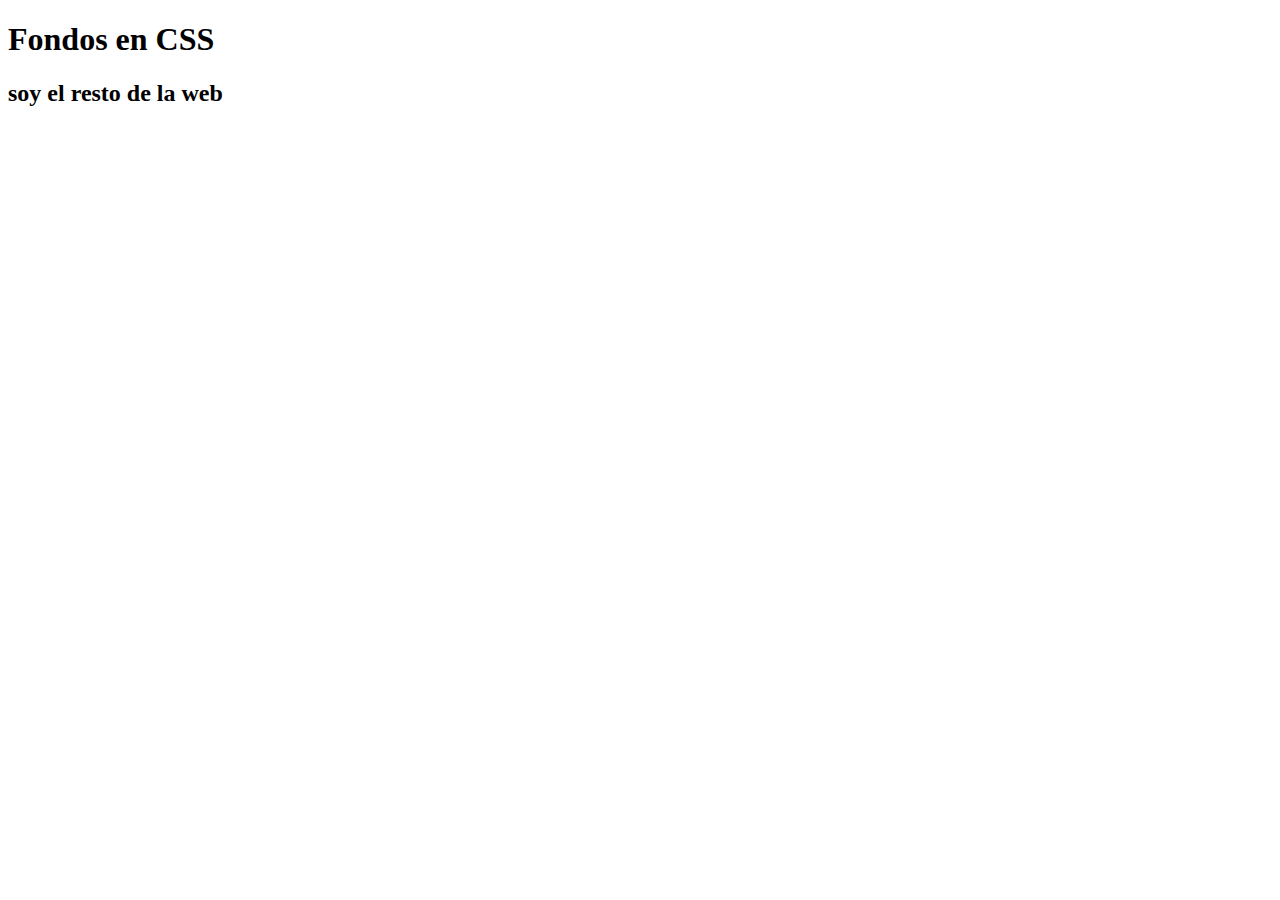
==== Master en CSS_ Responsive, SASS, Flexbox, Grid y Bootstrap/seccion8 fondos/index.html @ 5d7a8585 "se empieza a ver lso backGrounds" ====
<!DOCTYPE html>
<html>
<head>
	<meta charset="utf-8">
	<meta name="viewport" content="width=device-width, initial-scale=1">
	<title>Fondos en CSS</title>
</head>
<body>
	<div id="caja">
		<h1>Fondos en CSS</h1>
		

	</div>
	<h2>soy el resto de la web</h2>

</body>
</html>
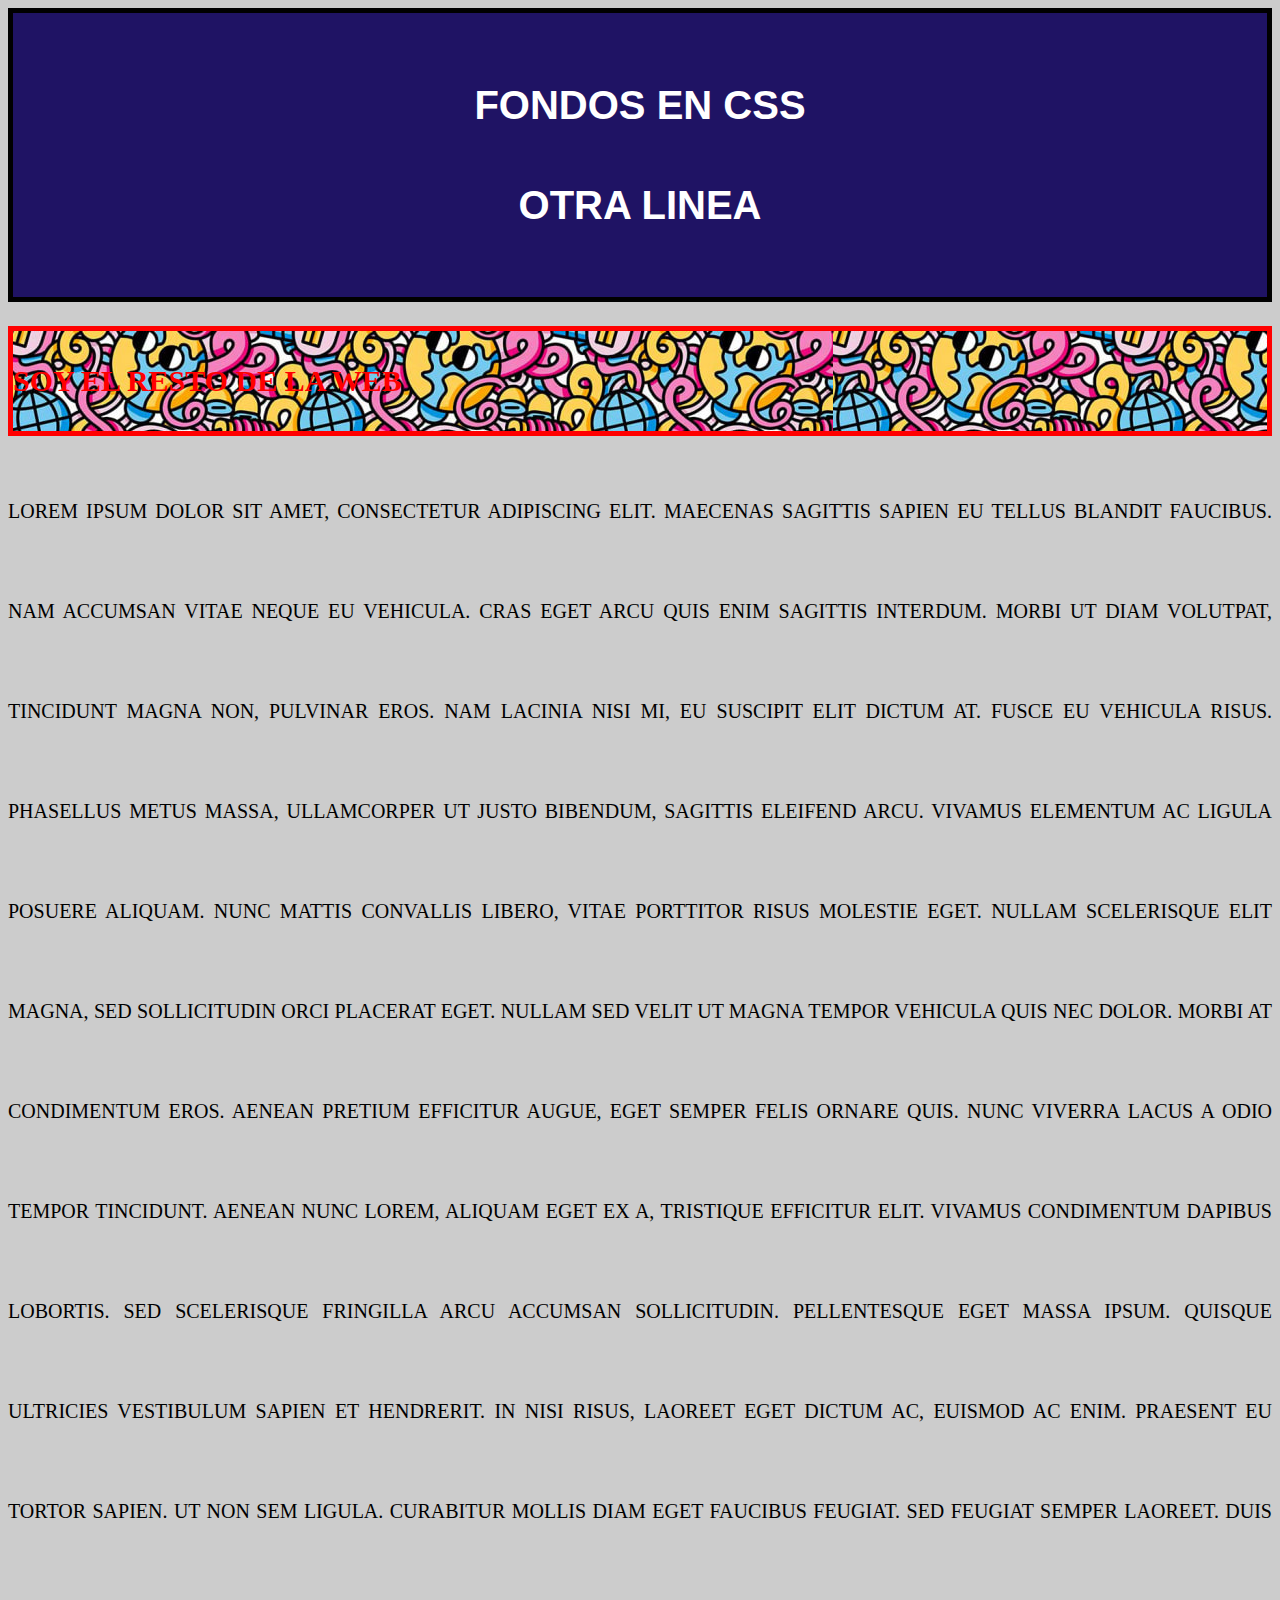
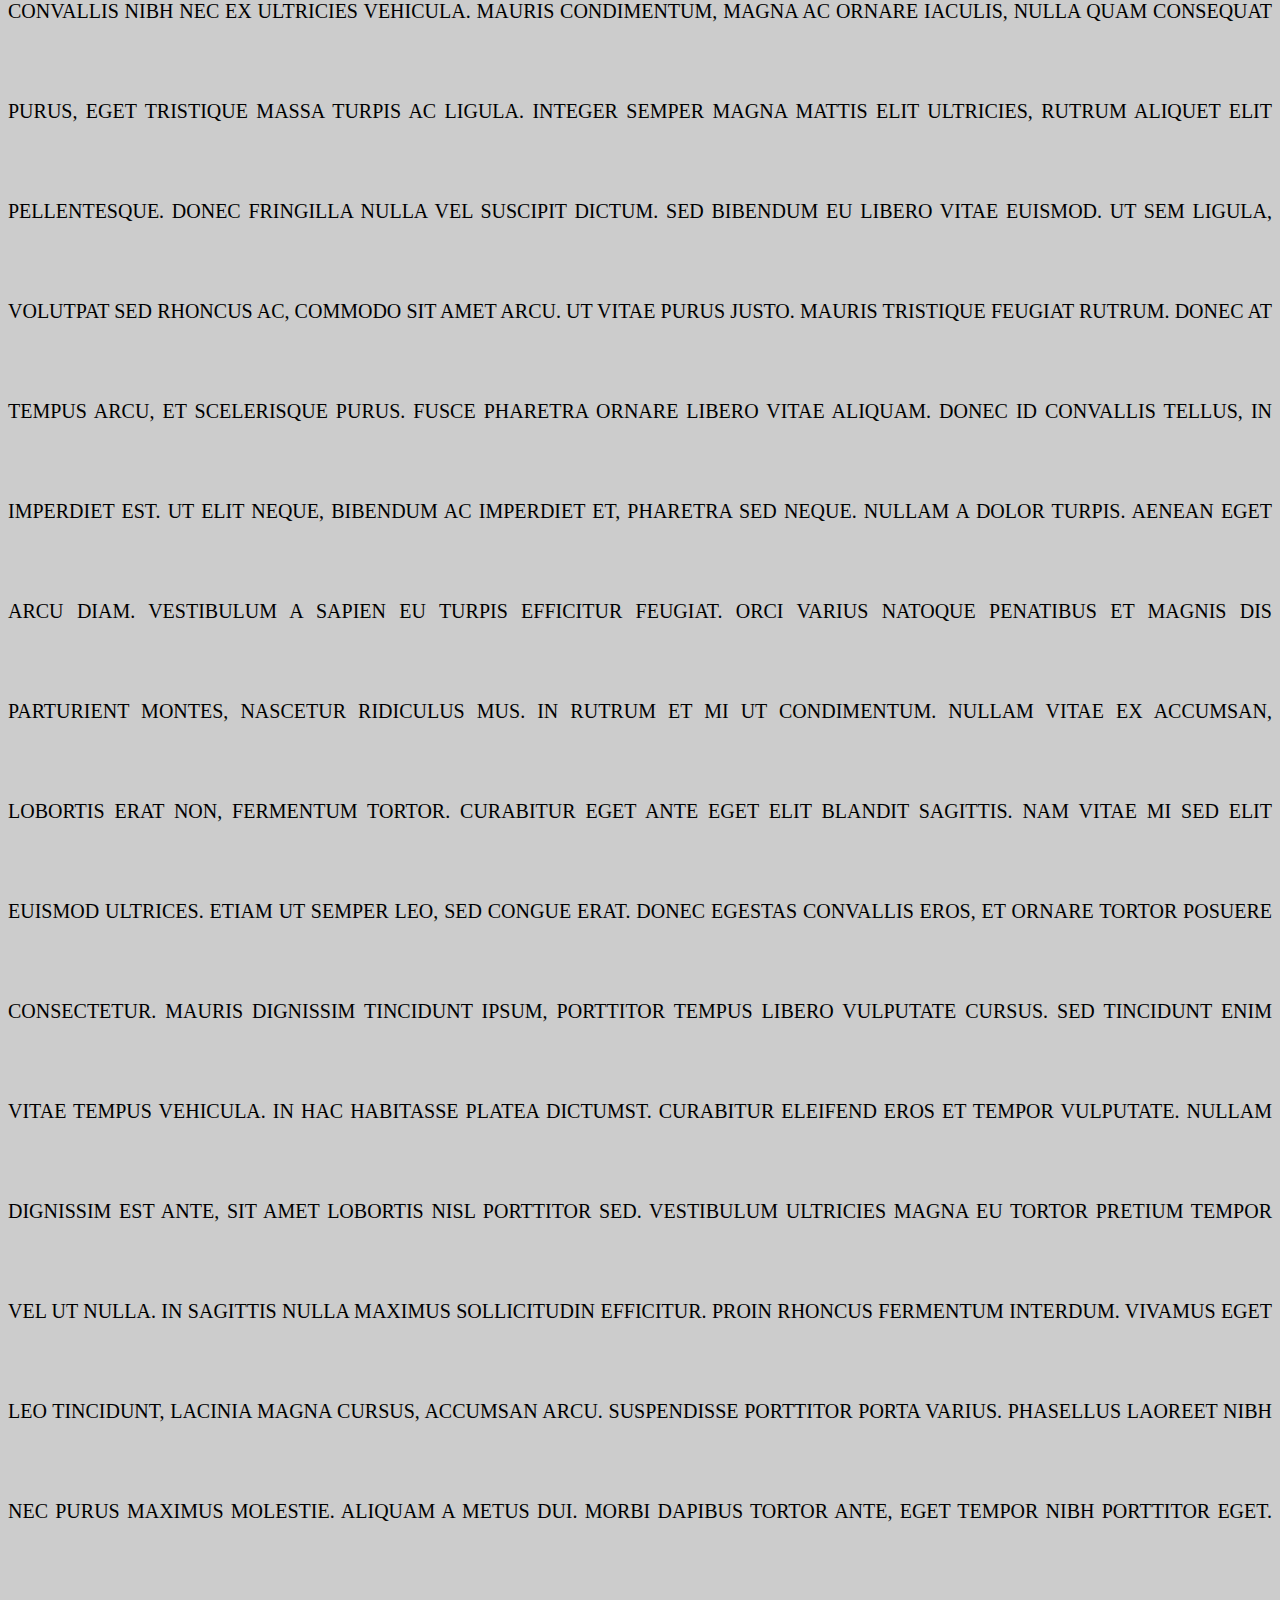
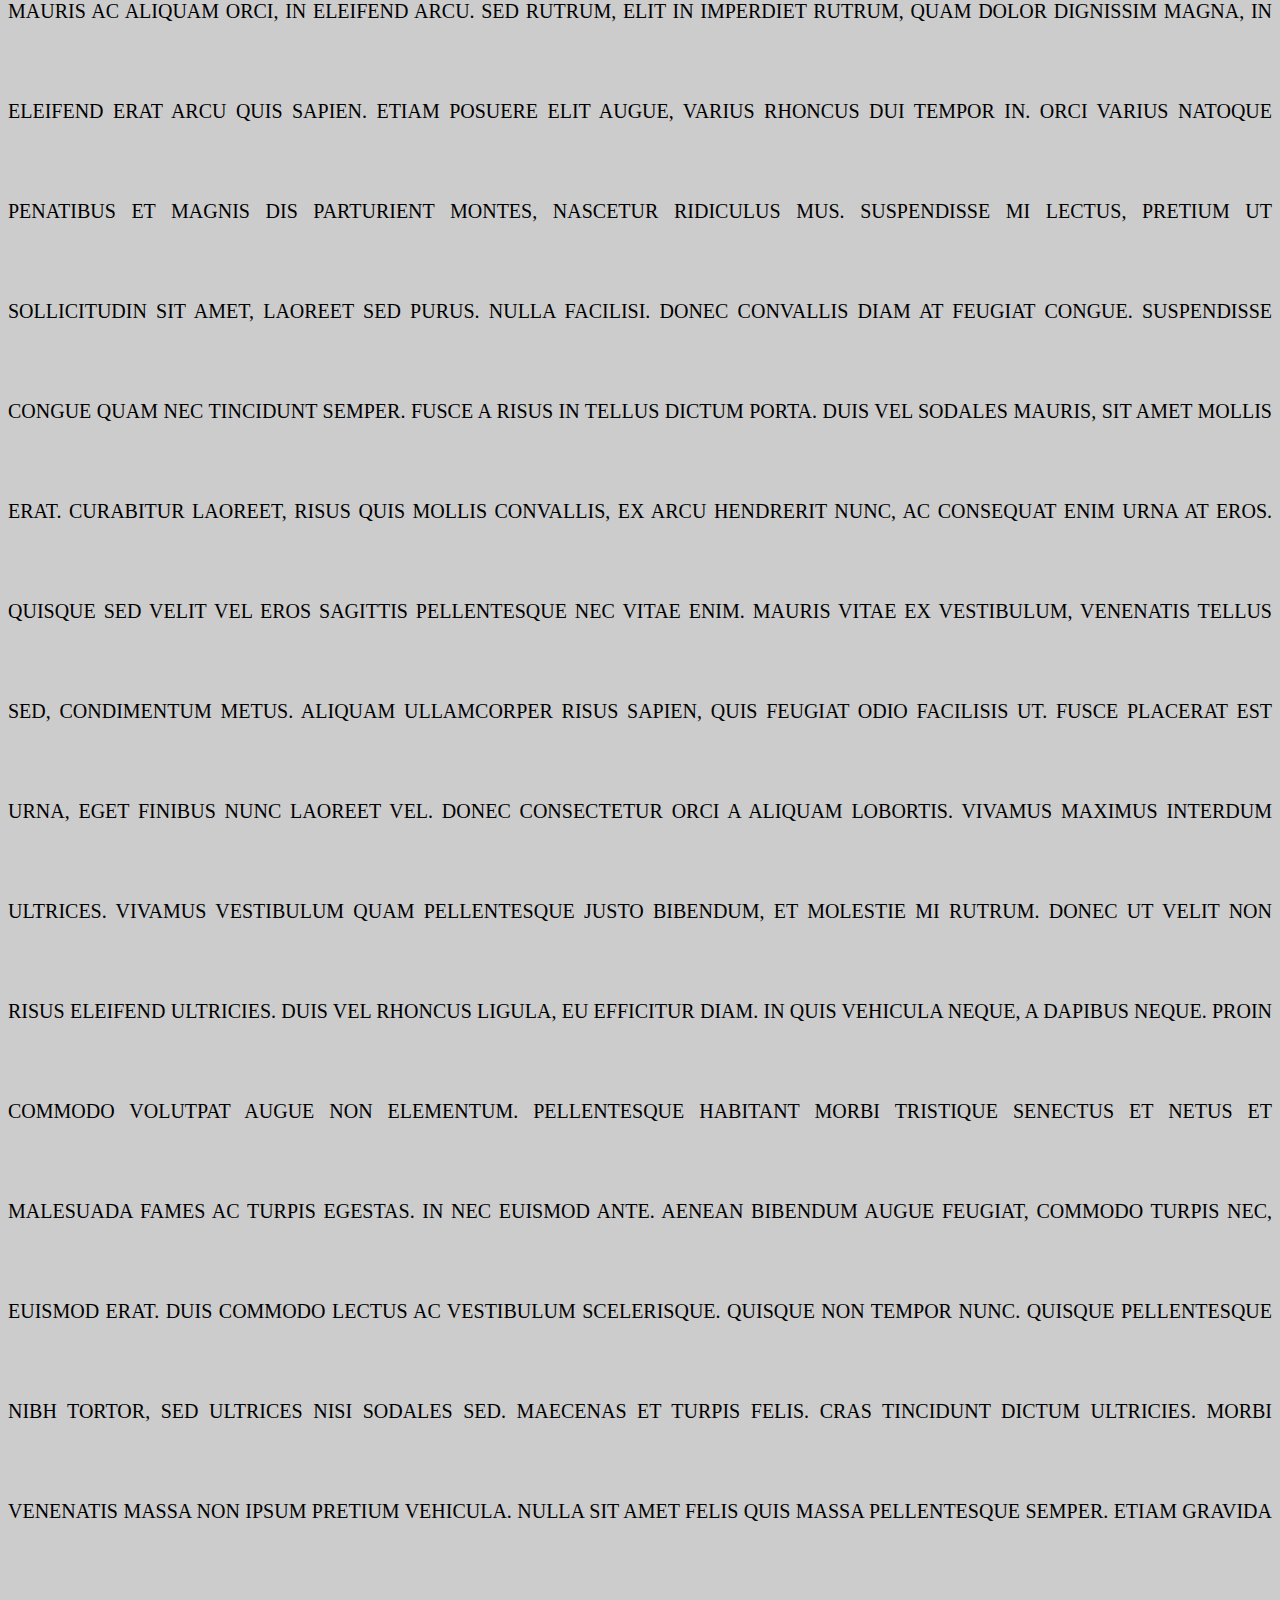
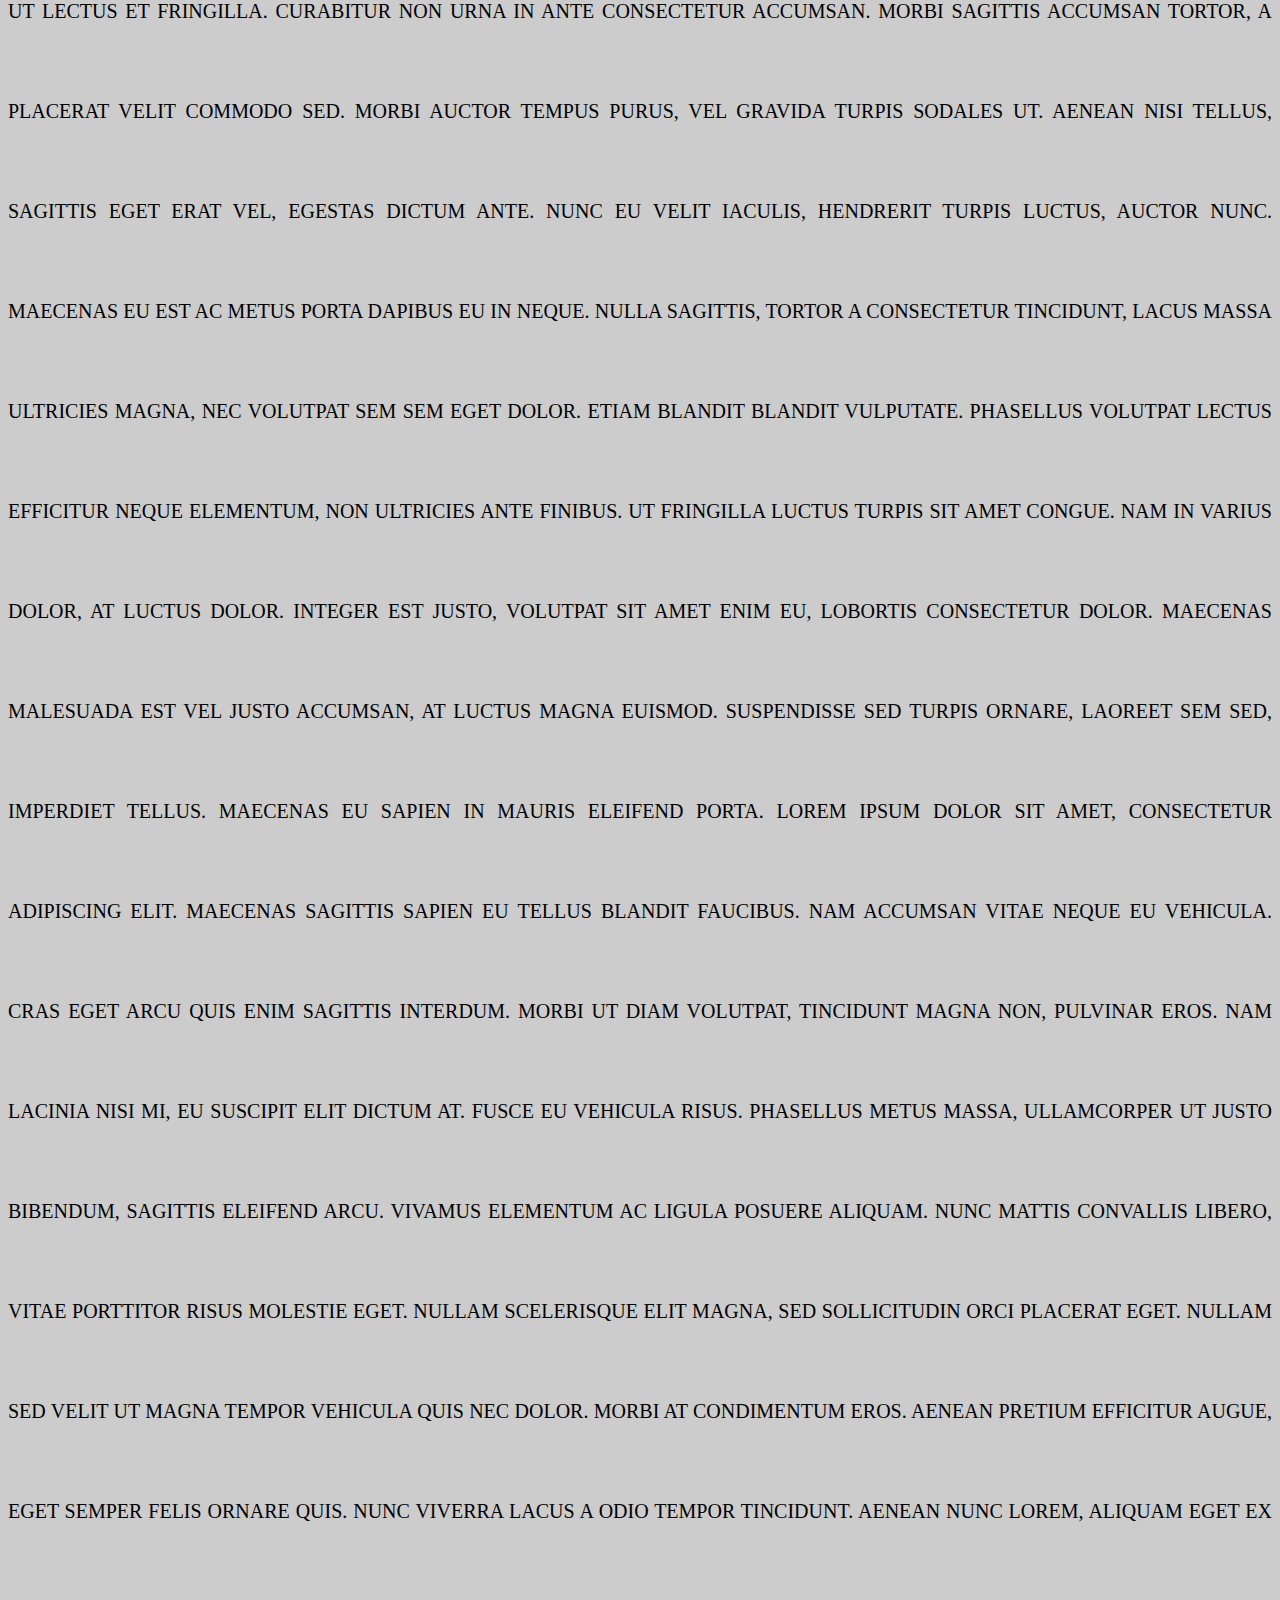
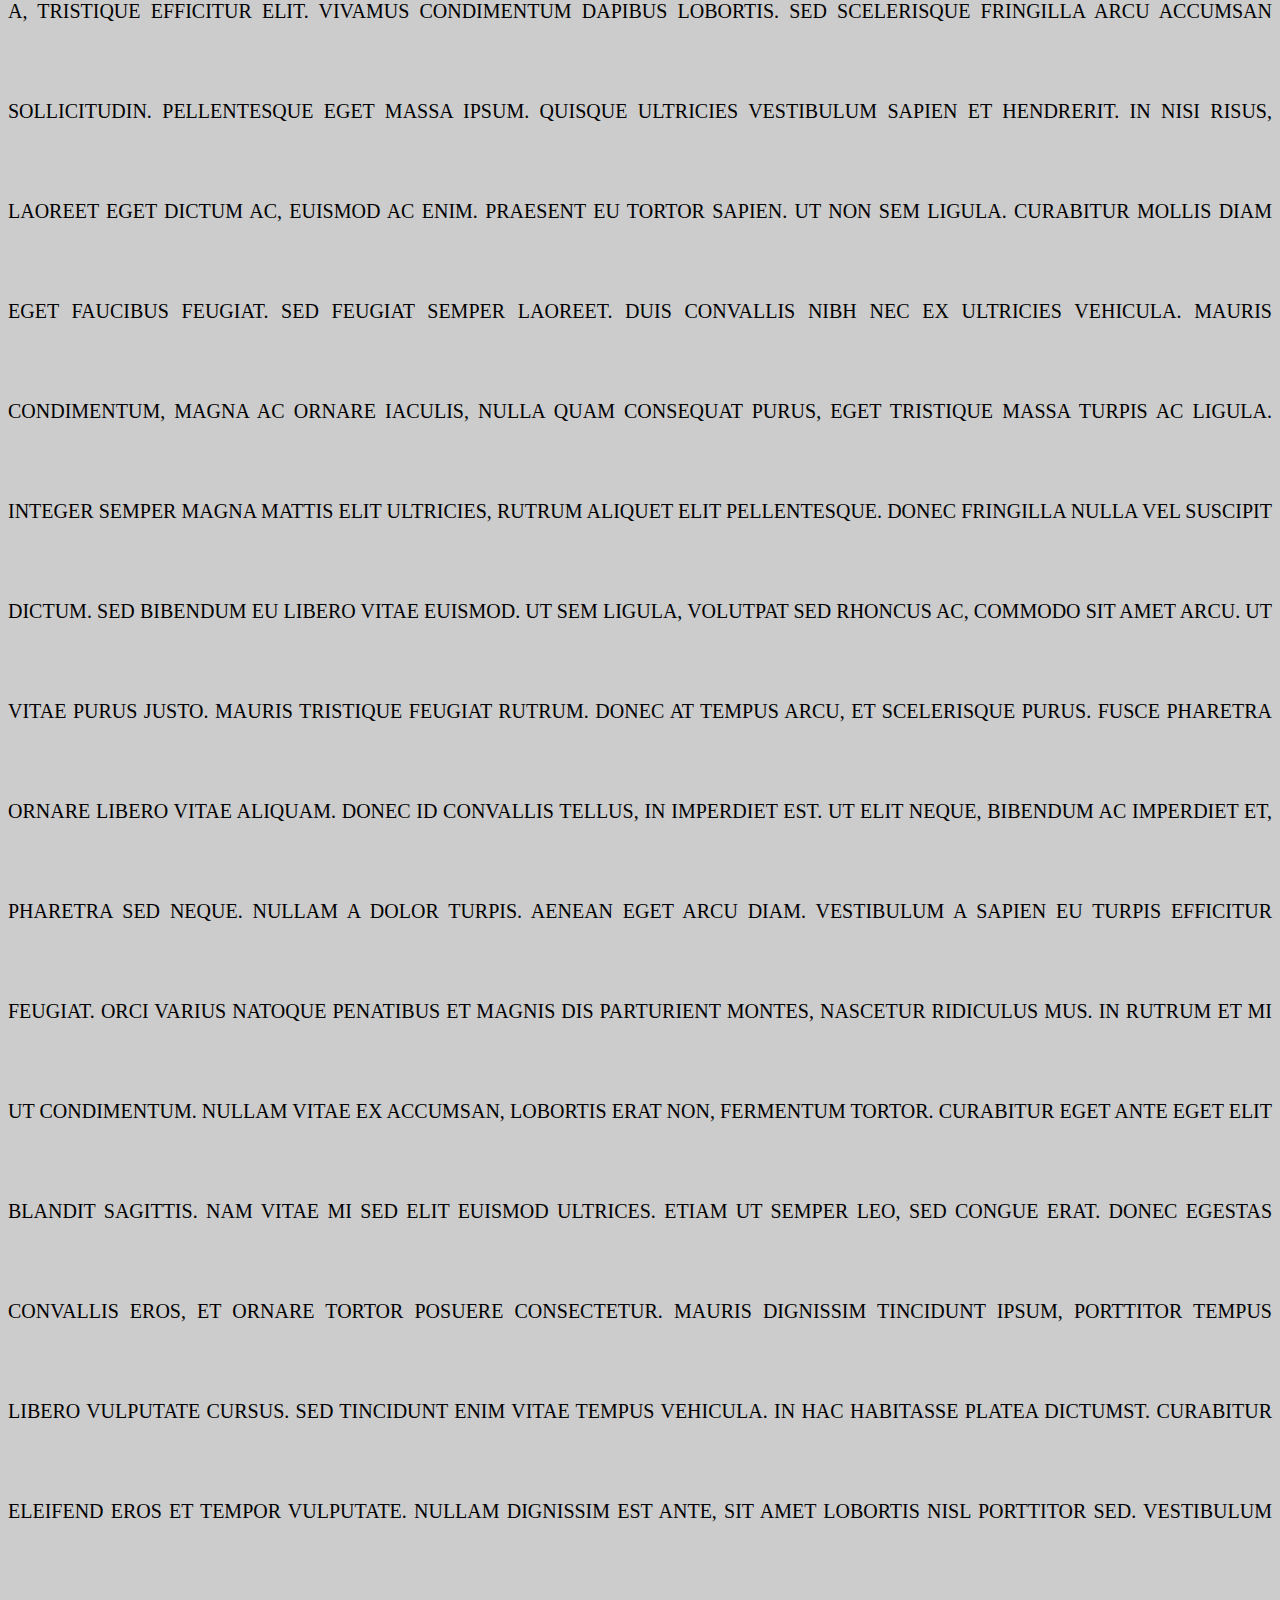
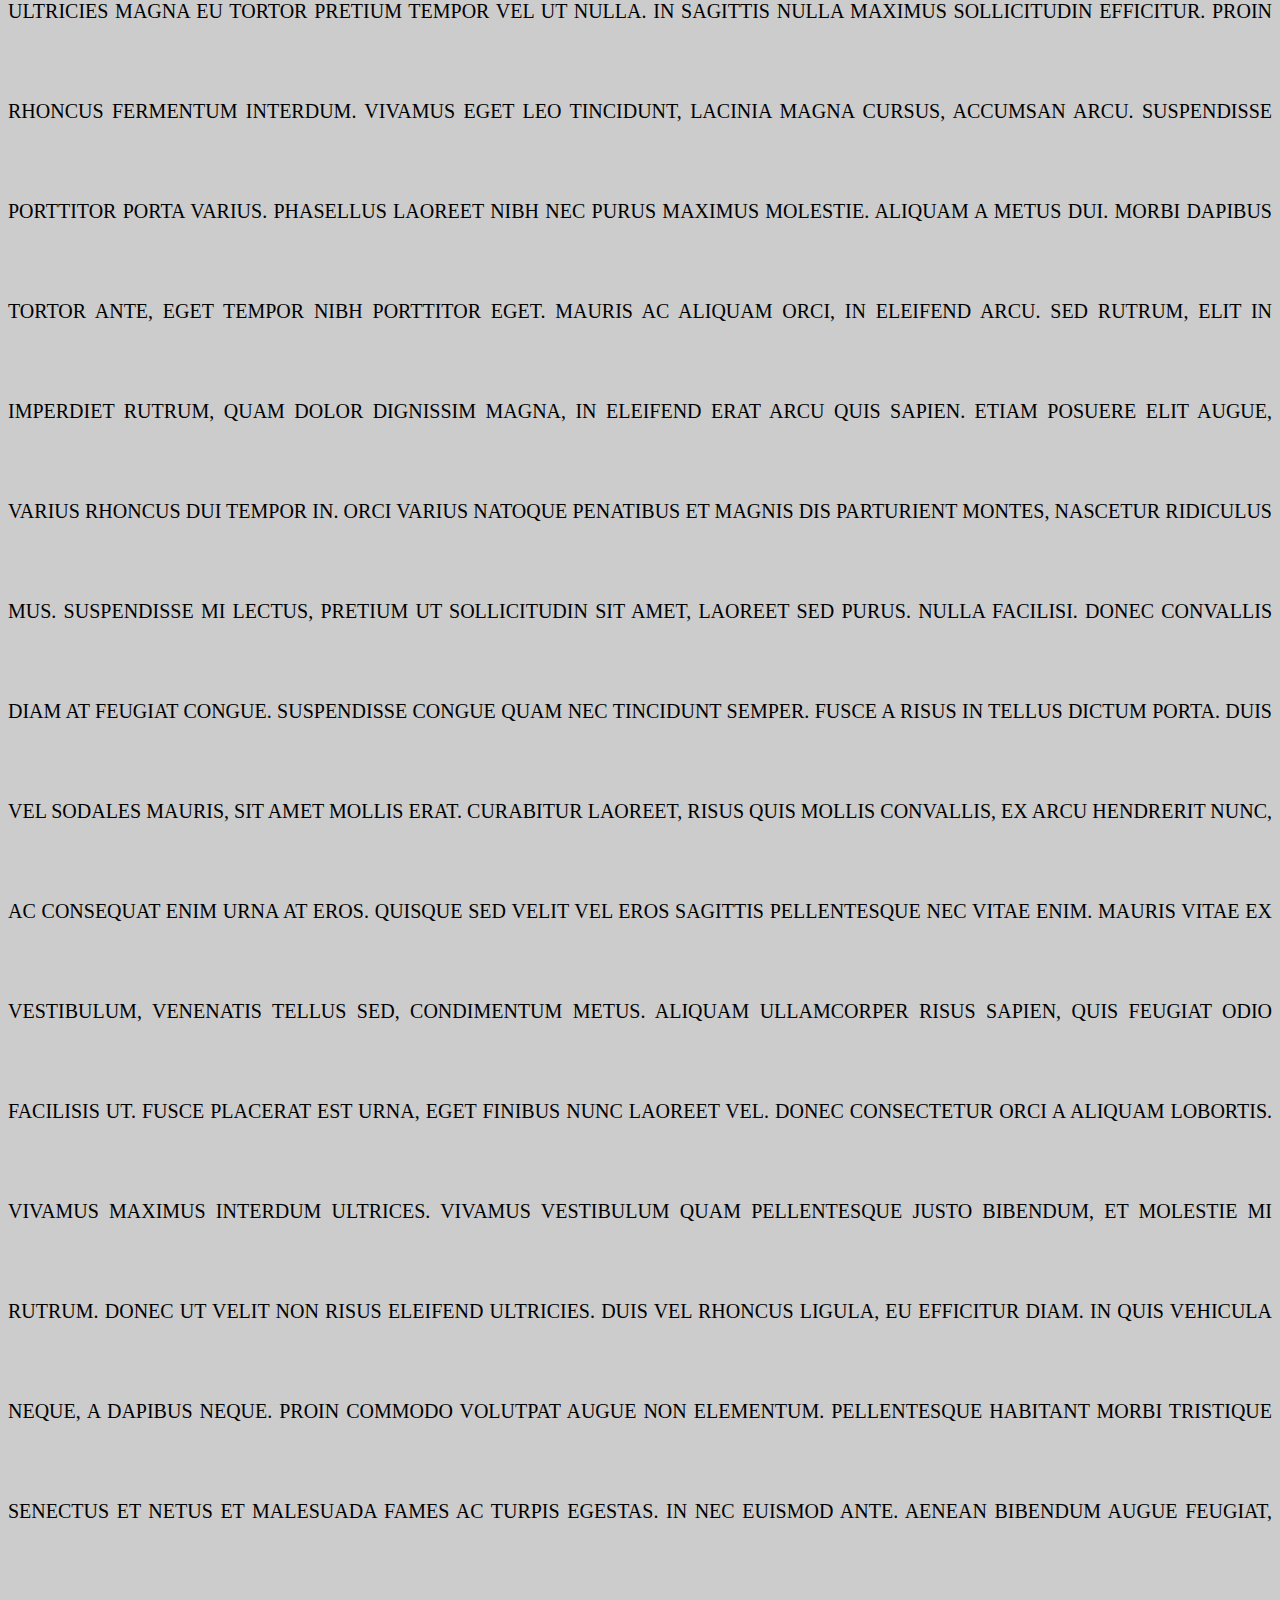
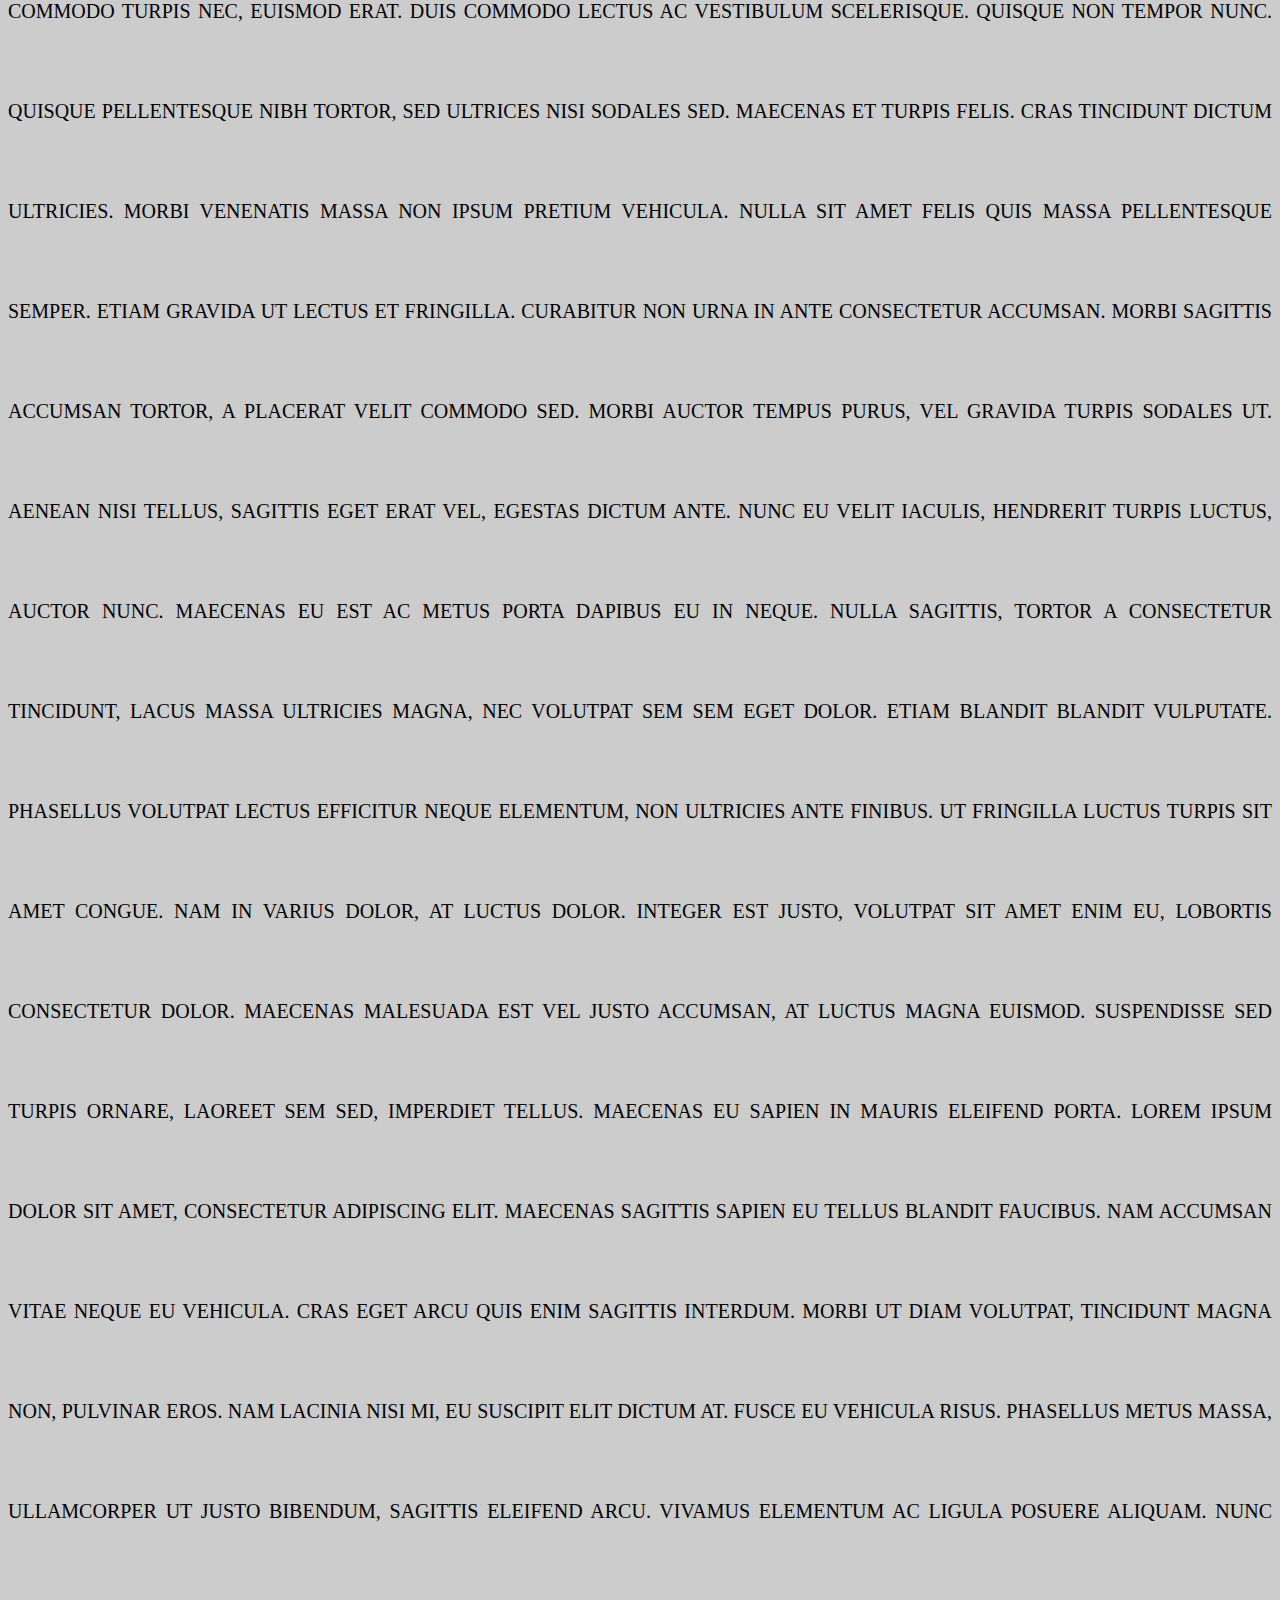
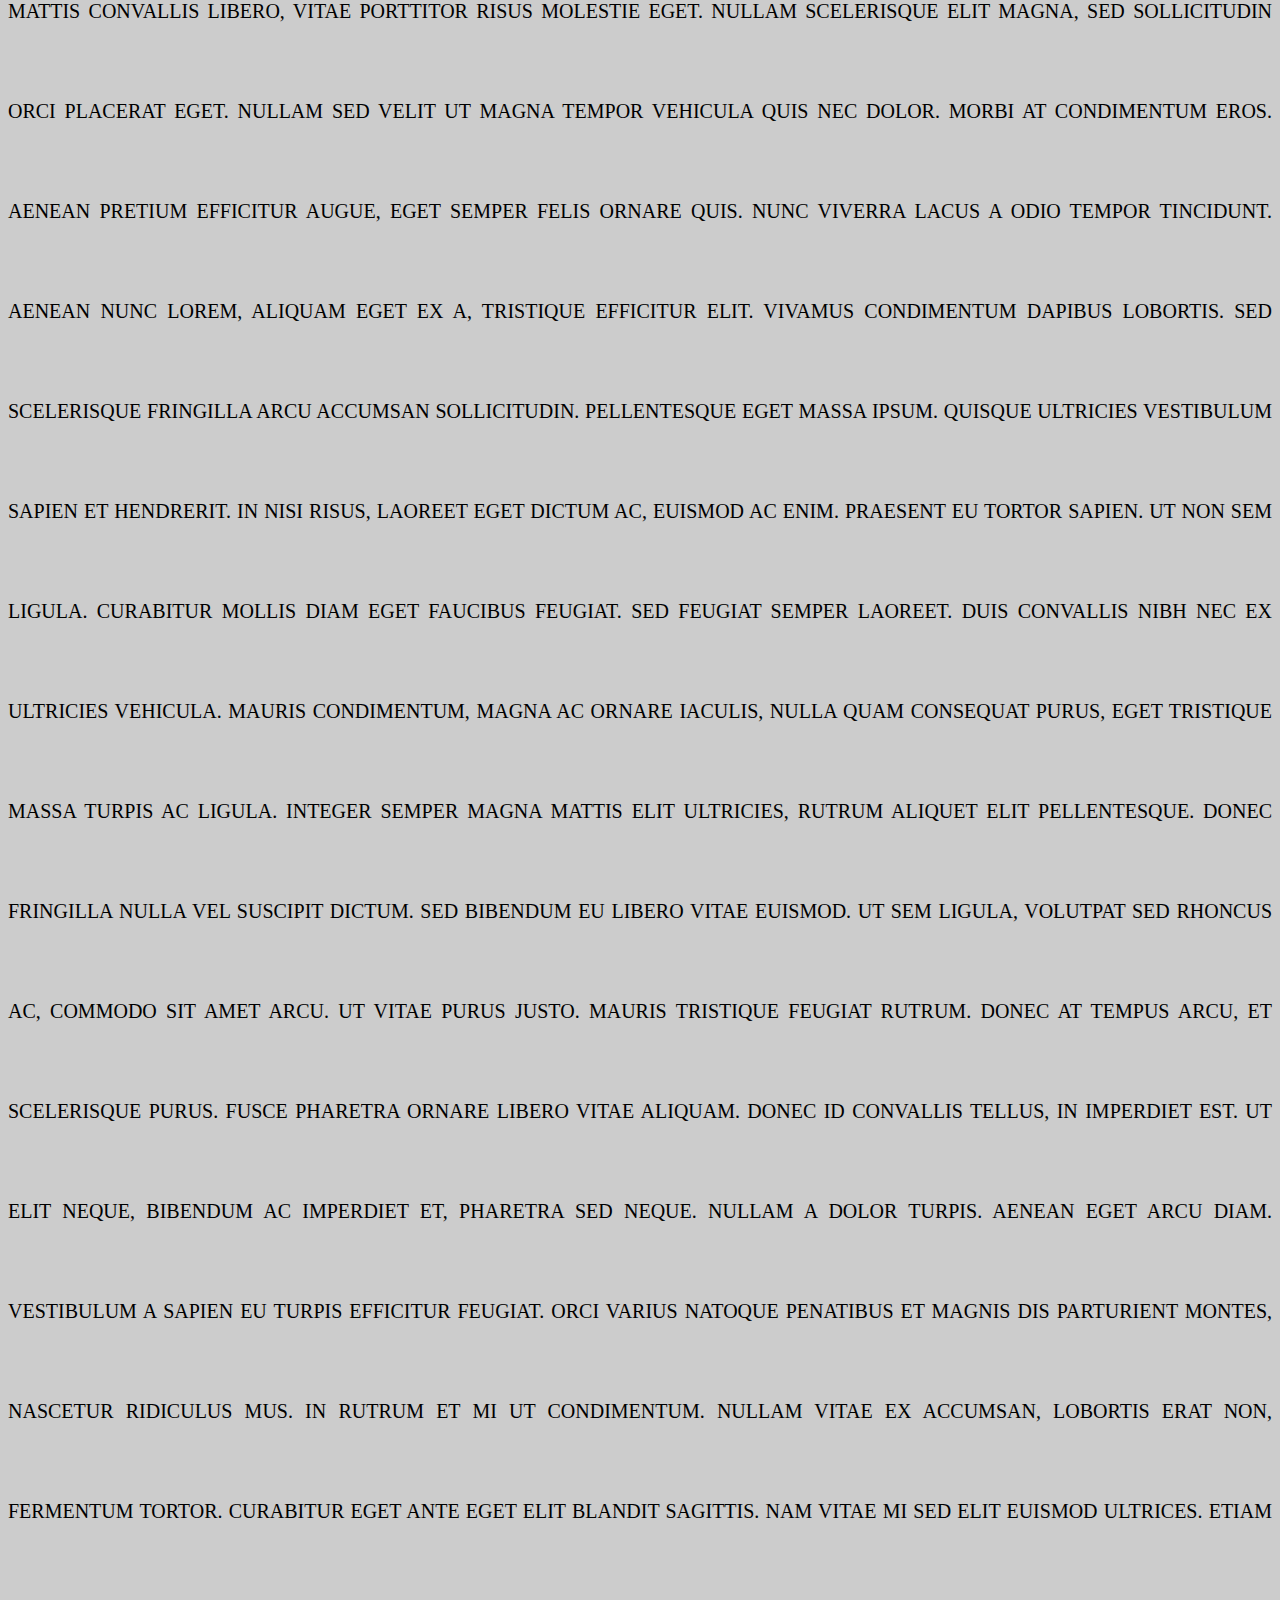
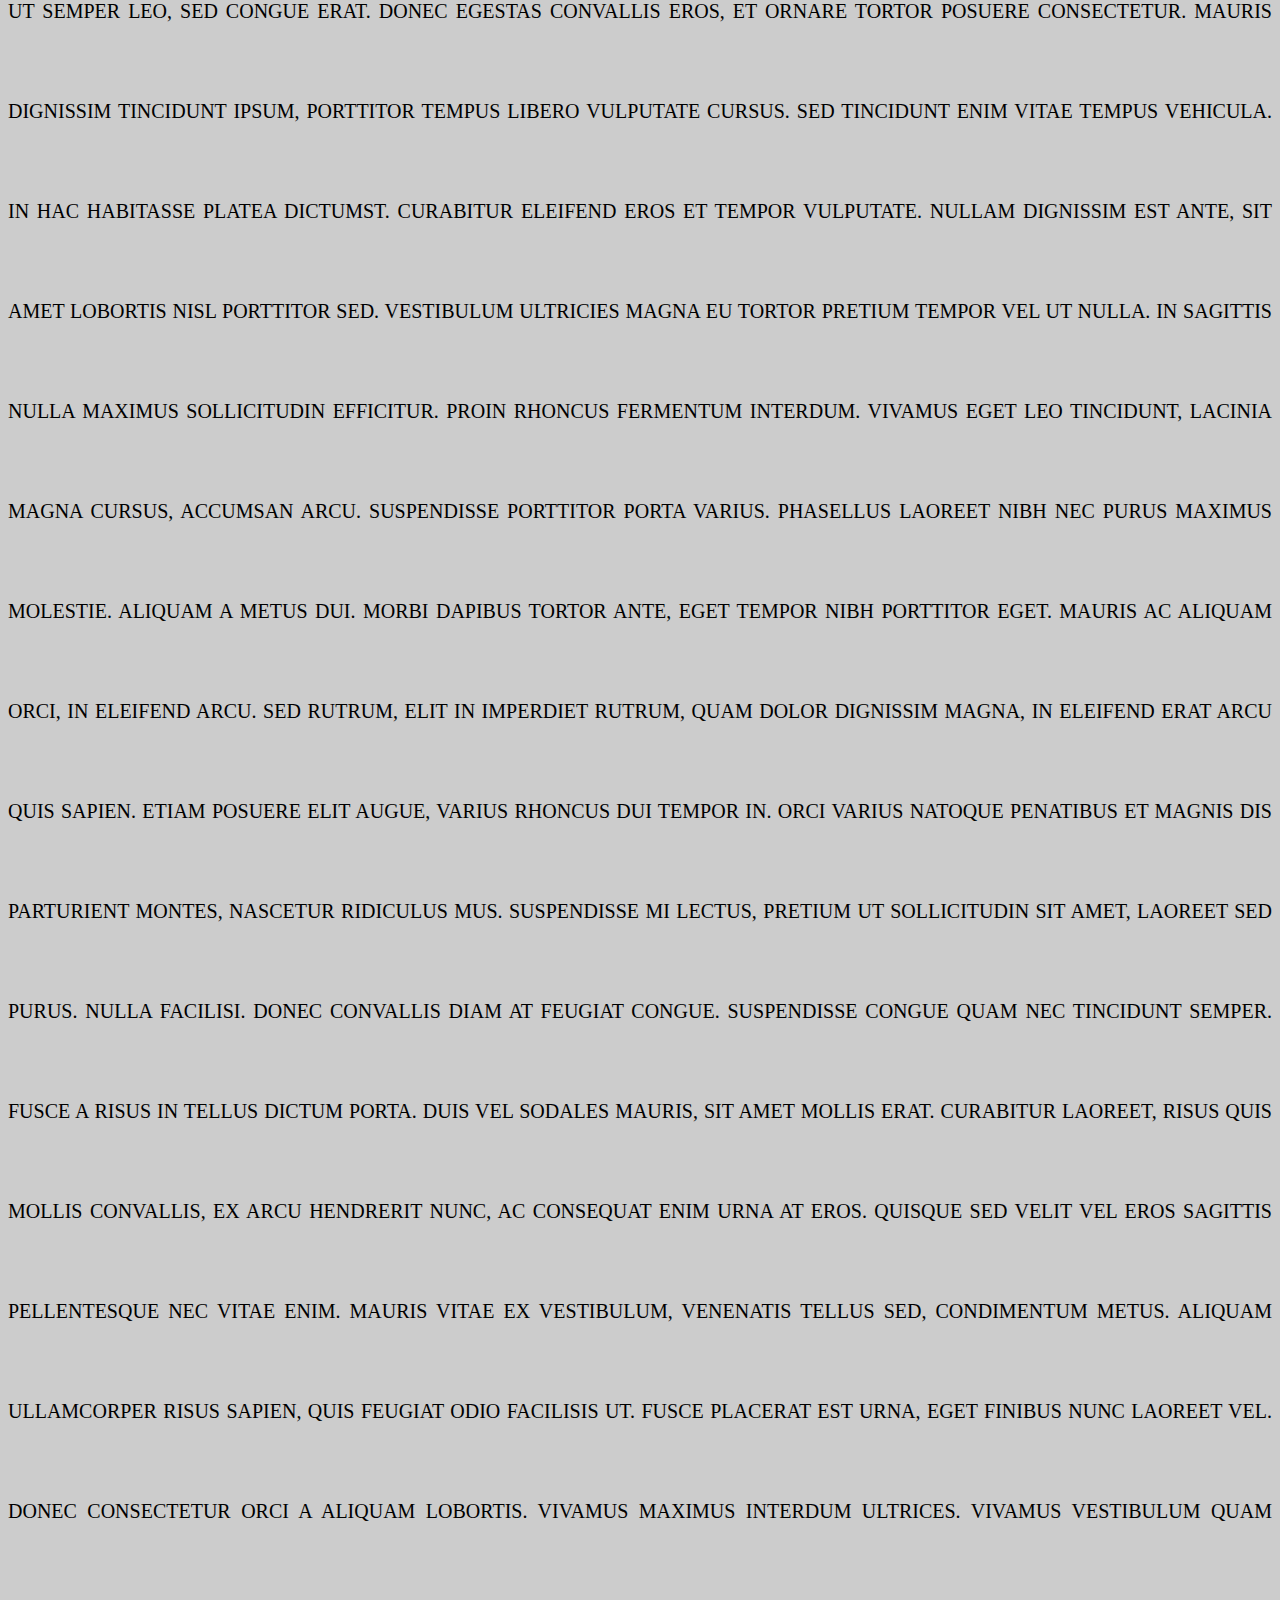
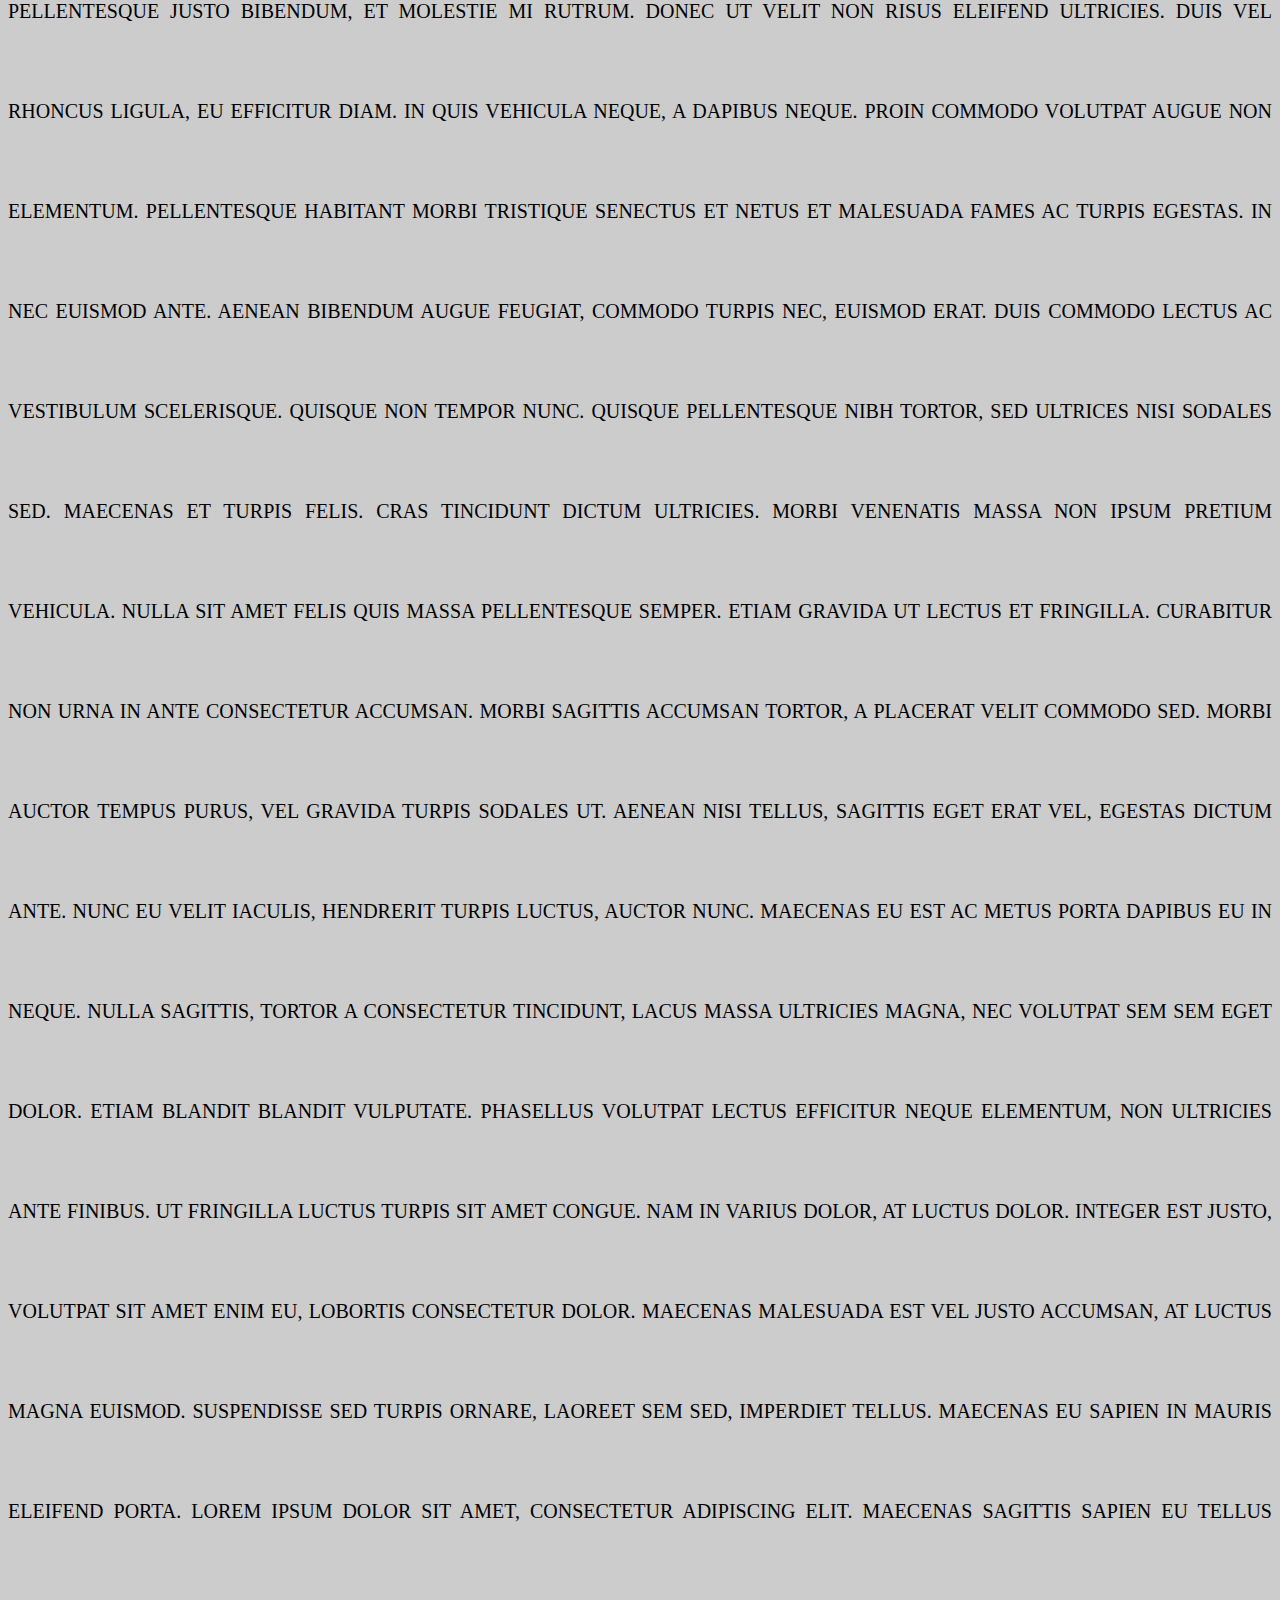
==== commit 6798a2f8: "terminada seccion 9" ====
--- a/Master en CSS_ Responsive, SASS, Flexbox, Grid y Bootstrap/seccion8 fondos/index.html
+++ b/Master en CSS_ Responsive, SASS, Flexbox, Grid y Bootstrap/seccion8 fondos/index.html
@@ -3,15 +3,103 @@
 <head>
 	<meta charset="utf-8">
 	<meta name="viewport" content="width=device-width, initial-scale=1">
-	<title>Fondos en CSS</title>
+	<link rel="stylesheet" type="text/css" href="styles.css">
+	<title>Fondos en CSS otra linea </title>
 </head>
 <body>
 	<div id="caja">
-		<h1>Fondos en CSS</h1>
+		<h1>Fondos en CSS <br> otra linea </h1>
 		
 
 	</div>
 	<h2>soy el resto de la web</h2>
 
+	<p>
+		
+
+Lorem ipsum dolor sit amet, consectetur adipiscing elit. Maecenas sagittis sapien eu tellus blandit faucibus. Nam accumsan vitae neque eu vehicula. Cras eget arcu quis enim sagittis interdum. Morbi ut diam volutpat, tincidunt magna non, pulvinar eros. Nam lacinia nisi mi, eu suscipit elit dictum at. Fusce eu vehicula risus. Phasellus metus massa, ullamcorper ut justo bibendum, sagittis eleifend arcu.
+
+Vivamus elementum ac ligula posuere aliquam. Nunc mattis convallis libero, vitae porttitor risus molestie eget. Nullam scelerisque elit magna, sed sollicitudin orci placerat eget. Nullam sed velit ut magna tempor vehicula quis nec dolor. Morbi at condimentum eros. Aenean pretium efficitur augue, eget semper felis ornare quis. Nunc viverra lacus a odio tempor tincidunt. Aenean nunc lorem, aliquam eget ex a, tristique efficitur elit. Vivamus condimentum dapibus lobortis. Sed scelerisque fringilla arcu accumsan sollicitudin. Pellentesque eget massa ipsum. Quisque ultricies vestibulum sapien et hendrerit. In nisi risus, laoreet eget dictum ac, euismod ac enim. Praesent eu tortor sapien. Ut non sem ligula.
+
+Curabitur mollis diam eget faucibus feugiat. Sed feugiat semper laoreet. Duis convallis nibh nec ex ultricies vehicula. Mauris condimentum, magna ac ornare iaculis, nulla quam consequat purus, eget tristique massa turpis ac ligula. Integer semper magna mattis elit ultricies, rutrum aliquet elit pellentesque. Donec fringilla nulla vel suscipit dictum. Sed bibendum eu libero vitae euismod. Ut sem ligula, volutpat sed rhoncus ac, commodo sit amet arcu. Ut vitae purus justo. Mauris tristique feugiat rutrum. Donec at tempus arcu, et scelerisque purus. Fusce pharetra ornare libero vitae aliquam. Donec id convallis tellus, in imperdiet est. Ut elit neque, bibendum ac imperdiet et, pharetra sed neque.
+
+Nullam a dolor turpis. Aenean eget arcu diam. Vestibulum a sapien eu turpis efficitur feugiat. Orci varius natoque penatibus et magnis dis parturient montes, nascetur ridiculus mus. In rutrum et mi ut condimentum. Nullam vitae ex accumsan, lobortis erat non, fermentum tortor. Curabitur eget ante eget elit blandit sagittis. Nam vitae mi sed elit euismod ultrices.
+
+Etiam ut semper leo, sed congue erat. Donec egestas convallis eros, et ornare tortor posuere consectetur. Mauris dignissim tincidunt ipsum, porttitor tempus libero vulputate cursus. Sed tincidunt enim vitae tempus vehicula. In hac habitasse platea dictumst. Curabitur eleifend eros et tempor vulputate. Nullam dignissim est ante, sit amet lobortis nisl porttitor sed. Vestibulum ultricies magna eu tortor pretium tempor vel ut nulla.
+
+In sagittis nulla maximus sollicitudin efficitur. Proin rhoncus fermentum interdum. Vivamus eget leo tincidunt, lacinia magna cursus, accumsan arcu. Suspendisse porttitor porta varius. Phasellus laoreet nibh nec purus maximus molestie. Aliquam a metus dui. Morbi dapibus tortor ante, eget tempor nibh porttitor eget. Mauris ac aliquam orci, in eleifend arcu. Sed rutrum, elit in imperdiet rutrum, quam dolor dignissim magna, in eleifend erat arcu quis sapien. Etiam posuere elit augue, varius rhoncus dui tempor in. Orci varius natoque penatibus et magnis dis parturient montes, nascetur ridiculus mus. Suspendisse mi lectus, pretium ut sollicitudin sit amet, laoreet sed purus. Nulla facilisi. Donec convallis diam at feugiat congue. Suspendisse congue quam nec tincidunt semper. Fusce a risus in tellus dictum porta.
+
+Duis vel sodales mauris, sit amet mollis erat. Curabitur laoreet, risus quis mollis convallis, ex arcu hendrerit nunc, ac consequat enim urna at eros. Quisque sed velit vel eros sagittis pellentesque nec vitae enim. Mauris vitae ex vestibulum, venenatis tellus sed, condimentum metus. Aliquam ullamcorper risus sapien, quis feugiat odio facilisis ut. Fusce placerat est urna, eget finibus nunc laoreet vel. Donec consectetur orci a aliquam lobortis. Vivamus maximus interdum ultrices. Vivamus vestibulum quam pellentesque justo bibendum, et molestie mi rutrum. Donec ut velit non risus eleifend ultricies. Duis vel rhoncus ligula, eu efficitur diam. In quis vehicula neque, a dapibus neque.
+
+Proin commodo volutpat augue non elementum. Pellentesque habitant morbi tristique senectus et netus et malesuada fames ac turpis egestas. In nec euismod ante. Aenean bibendum augue feugiat, commodo turpis nec, euismod erat. Duis commodo lectus ac vestibulum scelerisque. Quisque non tempor nunc. Quisque pellentesque nibh tortor, sed ultrices nisi sodales sed. Maecenas et turpis felis. Cras tincidunt dictum ultricies. Morbi venenatis massa non ipsum pretium vehicula. Nulla sit amet felis quis massa pellentesque semper. Etiam gravida ut lectus et fringilla. Curabitur non urna in ante consectetur accumsan.
+
+Morbi sagittis accumsan tortor, a placerat velit commodo sed. Morbi auctor tempus purus, vel gravida turpis sodales ut. Aenean nisi tellus, sagittis eget erat vel, egestas dictum ante. Nunc eu velit iaculis, hendrerit turpis luctus, auctor nunc. Maecenas eu est ac metus porta dapibus eu in neque. Nulla sagittis, tortor a consectetur tincidunt, lacus massa ultricies magna, nec volutpat sem sem eget dolor. Etiam blandit blandit vulputate.
+
+Phasellus volutpat lectus efficitur neque elementum, non ultricies ante finibus. Ut fringilla luctus turpis sit amet congue. Nam in varius dolor, at luctus dolor. Integer est justo, volutpat sit amet enim eu, lobortis consectetur dolor. Maecenas malesuada est vel justo accumsan, at luctus magna euismod. Suspendisse sed turpis ornare, laoreet sem sed, imperdiet tellus. Maecenas eu sapien in mauris eleifend porta. 
+
+
+Lorem ipsum dolor sit amet, consectetur adipiscing elit. Maecenas sagittis sapien eu tellus blandit faucibus. Nam accumsan vitae neque eu vehicula. Cras eget arcu quis enim sagittis interdum. Morbi ut diam volutpat, tincidunt magna non, pulvinar eros. Nam lacinia nisi mi, eu suscipit elit dictum at. Fusce eu vehicula risus. Phasellus metus massa, ullamcorper ut justo bibendum, sagittis eleifend arcu.
+
+Vivamus elementum ac ligula posuere aliquam. Nunc mattis convallis libero, vitae porttitor risus molestie eget. Nullam scelerisque elit magna, sed sollicitudin orci placerat eget. Nullam sed velit ut magna tempor vehicula quis nec dolor. Morbi at condimentum eros. Aenean pretium efficitur augue, eget semper felis ornare quis. Nunc viverra lacus a odio tempor tincidunt. Aenean nunc lorem, aliquam eget ex a, tristique efficitur elit. Vivamus condimentum dapibus lobortis. Sed scelerisque fringilla arcu accumsan sollicitudin. Pellentesque eget massa ipsum. Quisque ultricies vestibulum sapien et hendrerit. In nisi risus, laoreet eget dictum ac, euismod ac enim. Praesent eu tortor sapien. Ut non sem ligula.
+
+Curabitur mollis diam eget faucibus feugiat. Sed feugiat semper laoreet. Duis convallis nibh nec ex ultricies vehicula. Mauris condimentum, magna ac ornare iaculis, nulla quam consequat purus, eget tristique massa turpis ac ligula. Integer semper magna mattis elit ultricies, rutrum aliquet elit pellentesque. Donec fringilla nulla vel suscipit dictum. Sed bibendum eu libero vitae euismod. Ut sem ligula, volutpat sed rhoncus ac, commodo sit amet arcu. Ut vitae purus justo. Mauris tristique feugiat rutrum. Donec at tempus arcu, et scelerisque purus. Fusce pharetra ornare libero vitae aliquam. Donec id convallis tellus, in imperdiet est. Ut elit neque, bibendum ac imperdiet et, pharetra sed neque.
+
+Nullam a dolor turpis. Aenean eget arcu diam. Vestibulum a sapien eu turpis efficitur feugiat. Orci varius natoque penatibus et magnis dis parturient montes, nascetur ridiculus mus. In rutrum et mi ut condimentum. Nullam vitae ex accumsan, lobortis erat non, fermentum tortor. Curabitur eget ante eget elit blandit sagittis. Nam vitae mi sed elit euismod ultrices.
+
+Etiam ut semper leo, sed congue erat. Donec egestas convallis eros, et ornare tortor posuere consectetur. Mauris dignissim tincidunt ipsum, porttitor tempus libero vulputate cursus. Sed tincidunt enim vitae tempus vehicula. In hac habitasse platea dictumst. Curabitur eleifend eros et tempor vulputate. Nullam dignissim est ante, sit amet lobortis nisl porttitor sed. Vestibulum ultricies magna eu tortor pretium tempor vel ut nulla.
+
+In sagittis nulla maximus sollicitudin efficitur. Proin rhoncus fermentum interdum. Vivamus eget leo tincidunt, lacinia magna cursus, accumsan arcu. Suspendisse porttitor porta varius. Phasellus laoreet nibh nec purus maximus molestie. Aliquam a metus dui. Morbi dapibus tortor ante, eget tempor nibh porttitor eget. Mauris ac aliquam orci, in eleifend arcu. Sed rutrum, elit in imperdiet rutrum, quam dolor dignissim magna, in eleifend erat arcu quis sapien. Etiam posuere elit augue, varius rhoncus dui tempor in. Orci varius natoque penatibus et magnis dis parturient montes, nascetur ridiculus mus. Suspendisse mi lectus, pretium ut sollicitudin sit amet, laoreet sed purus. Nulla facilisi. Donec convallis diam at feugiat congue. Suspendisse congue quam nec tincidunt semper. Fusce a risus in tellus dictum porta.
+
+Duis vel sodales mauris, sit amet mollis erat. Curabitur laoreet, risus quis mollis convallis, ex arcu hendrerit nunc, ac consequat enim urna at eros. Quisque sed velit vel eros sagittis pellentesque nec vitae enim. Mauris vitae ex vestibulum, venenatis tellus sed, condimentum metus. Aliquam ullamcorper risus sapien, quis feugiat odio facilisis ut. Fusce placerat est urna, eget finibus nunc laoreet vel. Donec consectetur orci a aliquam lobortis. Vivamus maximus interdum ultrices. Vivamus vestibulum quam pellentesque justo bibendum, et molestie mi rutrum. Donec ut velit non risus eleifend ultricies. Duis vel rhoncus ligula, eu efficitur diam. In quis vehicula neque, a dapibus neque.
+
+Proin commodo volutpat augue non elementum. Pellentesque habitant morbi tristique senectus et netus et malesuada fames ac turpis egestas. In nec euismod ante. Aenean bibendum augue feugiat, commodo turpis nec, euismod erat. Duis commodo lectus ac vestibulum scelerisque. Quisque non tempor nunc. Quisque pellentesque nibh tortor, sed ultrices nisi sodales sed. Maecenas et turpis felis. Cras tincidunt dictum ultricies. Morbi venenatis massa non ipsum pretium vehicula. Nulla sit amet felis quis massa pellentesque semper. Etiam gravida ut lectus et fringilla. Curabitur non urna in ante consectetur accumsan.
+
+Morbi sagittis accumsan tortor, a placerat velit commodo sed. Morbi auctor tempus purus, vel gravida turpis sodales ut. Aenean nisi tellus, sagittis eget erat vel, egestas dictum ante. Nunc eu velit iaculis, hendrerit turpis luctus, auctor nunc. Maecenas eu est ac metus porta dapibus eu in neque. Nulla sagittis, tortor a consectetur tincidunt, lacus massa ultricies magna, nec volutpat sem sem eget dolor. Etiam blandit blandit vulputate.
+
+Phasellus volutpat lectus efficitur neque elementum, non ultricies ante finibus. Ut fringilla luctus turpis sit amet congue. Nam in varius dolor, at luctus dolor. Integer est justo, volutpat sit amet enim eu, lobortis consectetur dolor. Maecenas malesuada est vel justo accumsan, at luctus magna euismod. Suspendisse sed turpis ornare, laoreet sem sed, imperdiet tellus. Maecenas eu sapien in mauris eleifend porta. 
+
+
+Lorem ipsum dolor sit amet, consectetur adipiscing elit. Maecenas sagittis sapien eu tellus blandit faucibus. Nam accumsan vitae neque eu vehicula. Cras eget arcu quis enim sagittis interdum. Morbi ut diam volutpat, tincidunt magna non, pulvinar eros. Nam lacinia nisi mi, eu suscipit elit dictum at. Fusce eu vehicula risus. Phasellus metus massa, ullamcorper ut justo bibendum, sagittis eleifend arcu.
+
+Vivamus elementum ac ligula posuere aliquam. Nunc mattis convallis libero, vitae porttitor risus molestie eget. Nullam scelerisque elit magna, sed sollicitudin orci placerat eget. Nullam sed velit ut magna tempor vehicula quis nec dolor. Morbi at condimentum eros. Aenean pretium efficitur augue, eget semper felis ornare quis. Nunc viverra lacus a odio tempor tincidunt. Aenean nunc lorem, aliquam eget ex a, tristique efficitur elit. Vivamus condimentum dapibus lobortis. Sed scelerisque fringilla arcu accumsan sollicitudin. Pellentesque eget massa ipsum. Quisque ultricies vestibulum sapien et hendrerit. In nisi risus, laoreet eget dictum ac, euismod ac enim. Praesent eu tortor sapien. Ut non sem ligula.
+
+Curabitur mollis diam eget faucibus feugiat. Sed feugiat semper laoreet. Duis convallis nibh nec ex ultricies vehicula. Mauris condimentum, magna ac ornare iaculis, nulla quam consequat purus, eget tristique massa turpis ac ligula. Integer semper magna mattis elit ultricies, rutrum aliquet elit pellentesque. Donec fringilla nulla vel suscipit dictum. Sed bibendum eu libero vitae euismod. Ut sem ligula, volutpat sed rhoncus ac, commodo sit amet arcu. Ut vitae purus justo. Mauris tristique feugiat rutrum. Donec at tempus arcu, et scelerisque purus. Fusce pharetra ornare libero vitae aliquam. Donec id convallis tellus, in imperdiet est. Ut elit neque, bibendum ac imperdiet et, pharetra sed neque.
+
+Nullam a dolor turpis. Aenean eget arcu diam. Vestibulum a sapien eu turpis efficitur feugiat. Orci varius natoque penatibus et magnis dis parturient montes, nascetur ridiculus mus. In rutrum et mi ut condimentum. Nullam vitae ex accumsan, lobortis erat non, fermentum tortor. Curabitur eget ante eget elit blandit sagittis. Nam vitae mi sed elit euismod ultrices.
+
+Etiam ut semper leo, sed congue erat. Donec egestas convallis eros, et ornare tortor posuere consectetur. Mauris dignissim tincidunt ipsum, porttitor tempus libero vulputate cursus. Sed tincidunt enim vitae tempus vehicula. In hac habitasse platea dictumst. Curabitur eleifend eros et tempor vulputate. Nullam dignissim est ante, sit amet lobortis nisl porttitor sed. Vestibulum ultricies magna eu tortor pretium tempor vel ut nulla.
+
+In sagittis nulla maximus sollicitudin efficitur. Proin rhoncus fermentum interdum. Vivamus eget leo tincidunt, lacinia magna cursus, accumsan arcu. Suspendisse porttitor porta varius. Phasellus laoreet nibh nec purus maximus molestie. Aliquam a metus dui. Morbi dapibus tortor ante, eget tempor nibh porttitor eget. Mauris ac aliquam orci, in eleifend arcu. Sed rutrum, elit in imperdiet rutrum, quam dolor dignissim magna, in eleifend erat arcu quis sapien. Etiam posuere elit augue, varius rhoncus dui tempor in. Orci varius natoque penatibus et magnis dis parturient montes, nascetur ridiculus mus. Suspendisse mi lectus, pretium ut sollicitudin sit amet, laoreet sed purus. Nulla facilisi. Donec convallis diam at feugiat congue. Suspendisse congue quam nec tincidunt semper. Fusce a risus in tellus dictum porta.
+
+Duis vel sodales mauris, sit amet mollis erat. Curabitur laoreet, risus quis mollis convallis, ex arcu hendrerit nunc, ac consequat enim urna at eros. Quisque sed velit vel eros sagittis pellentesque nec vitae enim. Mauris vitae ex vestibulum, venenatis tellus sed, condimentum metus. Aliquam ullamcorper risus sapien, quis feugiat odio facilisis ut. Fusce placerat est urna, eget finibus nunc laoreet vel. Donec consectetur orci a aliquam lobortis. Vivamus maximus interdum ultrices. Vivamus vestibulum quam pellentesque justo bibendum, et molestie mi rutrum. Donec ut velit non risus eleifend ultricies. Duis vel rhoncus ligula, eu efficitur diam. In quis vehicula neque, a dapibus neque.
+
+Proin commodo volutpat augue non elementum. Pellentesque habitant morbi tristique senectus et netus et malesuada fames ac turpis egestas. In nec euismod ante. Aenean bibendum augue feugiat, commodo turpis nec, euismod erat. Duis commodo lectus ac vestibulum scelerisque. Quisque non tempor nunc. Quisque pellentesque nibh tortor, sed ultrices nisi sodales sed. Maecenas et turpis felis. Cras tincidunt dictum ultricies. Morbi venenatis massa non ipsum pretium vehicula. Nulla sit amet felis quis massa pellentesque semper. Etiam gravida ut lectus et fringilla. Curabitur non urna in ante consectetur accumsan.
+
+Morbi sagittis accumsan tortor, a placerat velit commodo sed. Morbi auctor tempus purus, vel gravida turpis sodales ut. Aenean nisi tellus, sagittis eget erat vel, egestas dictum ante. Nunc eu velit iaculis, hendrerit turpis luctus, auctor nunc. Maecenas eu est ac metus porta dapibus eu in neque. Nulla sagittis, tortor a consectetur tincidunt, lacus massa ultricies magna, nec volutpat sem sem eget dolor. Etiam blandit blandit vulputate.
+
+Phasellus volutpat lectus efficitur neque elementum, non ultricies ante finibus. Ut fringilla luctus turpis sit amet congue. Nam in varius dolor, at luctus dolor. Integer est justo, volutpat sit amet enim eu, lobortis consectetur dolor. Maecenas malesuada est vel justo accumsan, at luctus magna euismod. Suspendisse sed turpis ornare, laoreet sem sed, imperdiet tellus. Maecenas eu sapien in mauris eleifend porta. 
+
+
+Lorem ipsum dolor sit amet, consectetur adipiscing elit. Maecenas sagittis sapien eu tellus blandit faucibus. Nam accumsan vitae neque eu vehicula. Cras eget arcu quis enim sagittis interdum. Morbi ut diam volutpat, tincidunt magna non, pulvinar eros. Nam lacinia nisi mi, eu suscipit elit dictum at. Fusce eu vehicula risus. Phasellus metus massa, ullamcorper ut justo bibendum, sagittis eleifend arcu.
+
+Vivamus elementum ac ligula posuere aliquam. Nunc mattis convallis libero, vitae porttitor risus molestie eget. Nullam scelerisque elit magna, sed sollicitudin orci placerat eget. Nullam sed velit ut magna tempor vehicula quis nec dolor. Morbi at condimentum eros. Aenean pretium efficitur augue, eget semper felis ornare quis. Nunc viverra lacus a odio tempor tincidunt. Aenean nunc lorem, aliquam eget ex a, tristique efficitur elit. Vivamus condimentum dapibus lobortis. Sed scelerisque fringilla arcu accumsan sollicitudin. Pellentesque eget massa ipsum. Quisque ultricies vestibulum sapien et hendrerit. In nisi risus, laoreet eget dictum ac, euismod ac enim. Praesent eu tortor sapien. Ut non sem ligula.
+
+Curabitur mollis diam eget faucibus feugiat. Sed feugiat semper laoreet. Duis convallis nibh nec ex ultricies vehicula. Mauris condimentum, magna ac ornare iaculis, nulla quam consequat purus, eget tristique massa turpis ac ligula. Integer semper magna mattis elit ultricies, rutrum aliquet elit pellentesque. Donec fringilla nulla vel suscipit dictum. Sed bibendum eu libero vitae euismod. Ut sem ligula, volutpat sed rhoncus ac, commodo sit amet arcu. Ut vitae purus justo. Mauris tristique feugiat rutrum. Donec at tempus arcu, et scelerisque purus. Fusce pharetra ornare libero vitae aliquam. Donec id convallis tellus, in imperdiet est. Ut elit neque, bibendum ac imperdiet et, pharetra sed neque.
+
+Nullam a dolor turpis. Aenean eget arcu diam. Vestibulum a sapien eu turpis efficitur feugiat. Orci varius natoque penatibus et magnis dis parturient montes, nascetur ridiculus mus. In rutrum et mi ut condimentum. Nullam vitae ex accumsan, lobortis erat non, fermentum tortor. Curabitur eget ante eget elit blandit sagittis. Nam vitae mi sed elit euismod ultrices.
+
+Etiam ut semper leo, sed congue erat. Donec egestas convallis eros, et ornare tortor posuere consectetur. Mauris dignissim tincidunt ipsum, porttitor tempus libero vulputate cursus. Sed tincidunt enim vitae tempus vehicula. In hac habitasse platea dictumst. Curabitur eleifend eros et tempor vulputate. Nullam dignissim est ante, sit amet lobortis nisl porttitor sed. Vestibulum ultricies magna eu tortor pretium tempor vel ut nulla.
+
+In sagittis nulla maximus sollicitudin efficitur. Proin rhoncus fermentum interdum. Vivamus eget leo tincidunt, lacinia magna cursus, accumsan arcu. Suspendisse porttitor porta varius. Phasellus laoreet nibh nec purus maximus molestie. Aliquam a metus dui. Morbi dapibus tortor ante, eget tempor nibh porttitor eget. Mauris ac aliquam orci, in eleifend arcu. Sed rutrum, elit in imperdiet rutrum, quam dolor dignissim magna, in eleifend erat arcu quis sapien. Etiam posuere elit augue, varius rhoncus dui tempor in. Orci varius natoque penatibus et magnis dis parturient montes, nascetur ridiculus mus. Suspendisse mi lectus, pretium ut sollicitudin sit amet, laoreet sed purus. Nulla facilisi. Donec convallis diam at feugiat congue. Suspendisse congue quam nec tincidunt semper. Fusce a risus in tellus dictum porta.
+
+Duis vel sodales mauris, sit amet mollis erat. Curabitur laoreet, risus quis mollis convallis, ex arcu hendrerit nunc, ac consequat enim urna at eros. Quisque sed velit vel eros sagittis pellentesque nec vitae enim. Mauris vitae ex vestibulum, venenatis tellus sed, condimentum metus. Aliquam ullamcorper risus sapien, quis feugiat odio facilisis ut. Fusce placerat est urna, eget finibus nunc laoreet vel. Donec consectetur orci a aliquam lobortis. Vivamus maximus interdum ultrices. Vivamus vestibulum quam pellentesque justo bibendum, et molestie mi rutrum. Donec ut velit non risus eleifend ultricies. Duis vel rhoncus ligula, eu efficitur diam. In quis vehicula neque, a dapibus neque.
+
+Proin commodo volutpat augue non elementum. Pellentesque habitant morbi tristique senectus et netus et malesuada fames ac turpis egestas. In nec euismod ante. Aenean bibendum augue feugiat, commodo turpis nec, euismod erat. Duis commodo lectus ac vestibulum scelerisque. Quisque non tempor nunc. Quisque pellentesque nibh tortor, sed ultrices nisi sodales sed. Maecenas et turpis felis. Cras tincidunt dictum ultricies. Morbi venenatis massa non ipsum pretium vehicula. Nulla sit amet felis quis massa pellentesque semper. Etiam gravida ut lectus et fringilla. Curabitur non urna in ante consectetur accumsan.
+
+Morbi sagittis accumsan tortor, a placerat velit commodo sed. Morbi auctor tempus purus, vel gravida turpis sodales ut. Aenean nisi tellus, sagittis eget erat vel, egestas dictum ante. Nunc eu velit iaculis, hendrerit turpis luctus, auctor nunc. Maecenas eu est ac metus porta dapibus eu in neque. Nulla sagittis, tortor a consectetur tincidunt, lacus massa ultricies magna, nec volutpat sem sem eget dolor. Etiam blandit blandit vulputate.
+
+Phasellus volutpat lectus efficitur neque elementum, non ultricies ante finibus. Ut fringilla luctus turpis sit amet congue. Nam in varius dolor, at luctus dolor. Integer est justo, volutpat sit amet enim eu, lobortis consectetur dolor. Maecenas malesuada est vel justo accumsan, at luctus magna euismod. Suspendisse sed turpis ornare, laoreet sem sed, imperdiet tellus. Maecenas eu sapien in mauris eleifend porta. 
+	</p>
+
 </body>
 </html>--- a/Master en CSS_ Responsive, SASS, Flexbox, Grid y Bootstrap/seccion8 fondos/styles.css
+++ b/Master en CSS_ Responsive, SASS, Flexbox, Grid y Bootstrap/seccion8 fondos/styles.css
@@ -0,0 +1,33 @@
+body{
+    color: black;
+    background-color: #ccc;
+    font-size: 20px;
+    /*
+    background-image: url(img/Patron1.jpg);
+    background-size: 100% 100%;
+    background-attachment: fixed;
+    */
+    text-align: justify;
+    line-height: 100px;
+    text-transform: uppercase;
+    /*
+    vertical-align: 10px;
+    letter-spacing: 10px;
+    */
+}
+
+#caja{
+    border: 5px solid black;
+    padding: 15px;
+    background-color: rgb(31, 19, 100);
+    color: white;
+    font-family: 'Franklin Gothic Medium', 'Arial Narrow', Arial, sans-serif;
+    text-align: center;
+
+}
+
+h2{
+    color: red;
+    background-image: url(img/patron2.jpg);
+    border: 5px solid red;
+}